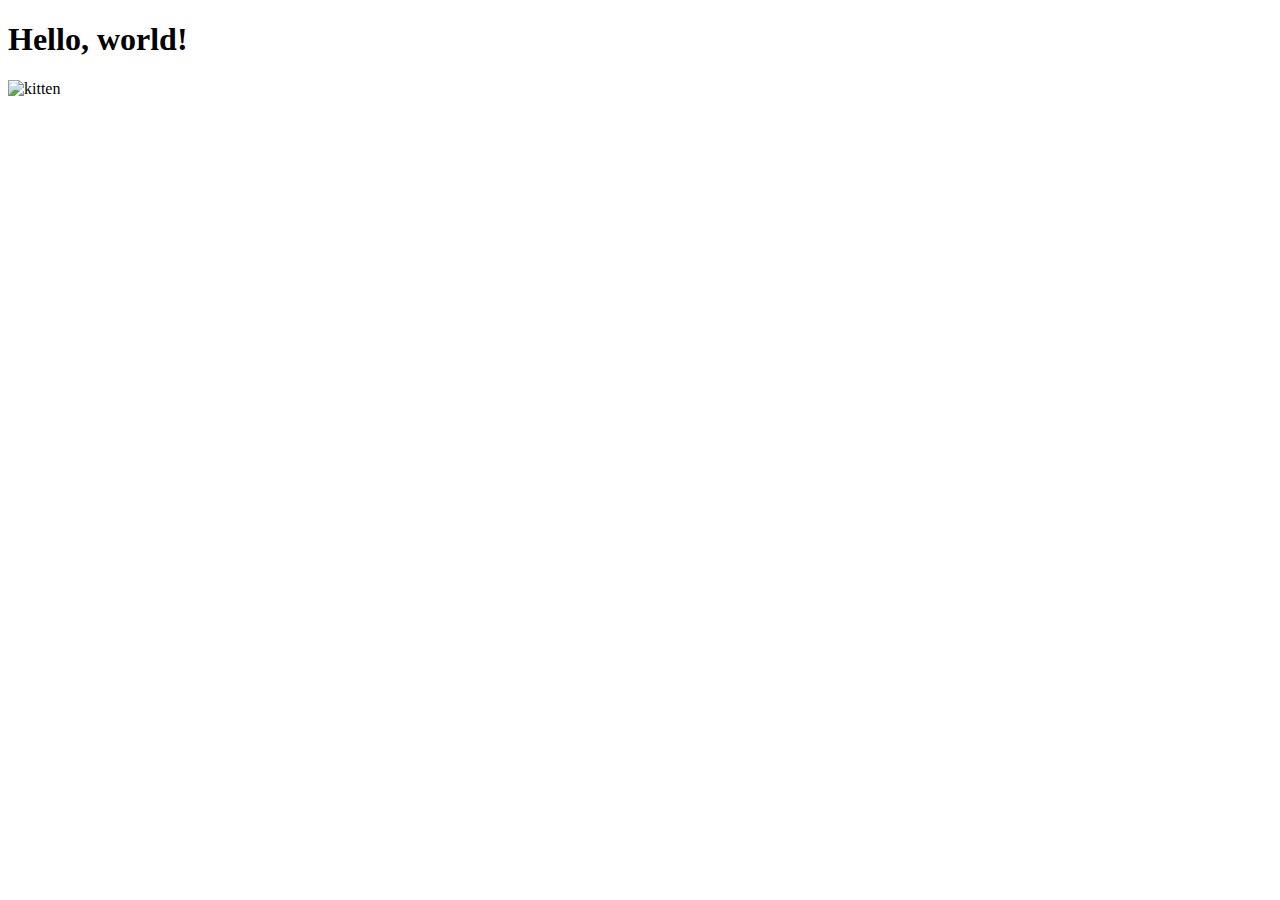
==== bootstrap-w9/index.html @ 6399e85a "Bootstrap Updates" ====
<!doctype html>
<html lang="en">
  <head>
    <!-- Required meta tags -->
    <meta charset="utf-8">
    <meta name="viewport" content="width=device-width, initial-scale=1, shrink-to-fit=no">

    <!-- Bootstrap CSS -->
    <link rel="stylesheet" href="https://stackpath.bootstrapcdn.com/bootstrap/4.5.0/css/bootstrap.min.css" integrity="sha384-9aIt2nRpC12Uk9gS9baDl411NQApFmC26EwAOH8WgZl5MYYxFfc+NcPb1dKGj7Sk" crossorigin="anonymous">

    <title>Hello, world!</title>
  </head>
  <body>
    <h1 class="text-center text-uppercase class=
    font-weight-bold bg-warning text-white">Hello, world!</h1>

    <img src="https://placekitten.com/1026/800" alt="kitten" class="img-fluid mx-auto d-block">

    <!-- Optional JavaScript -->
    <!-- jQuery first, then Popper.js, then Bootstrap JS -->
    <script src="https://code.jquery.com/jquery-3.5.1.slim.min.js" integrity="sha384-DfXdz2htPH0lsSSs5nCTpuj/zy4C+OGpamoFVy38MVBnE+IbbVYUew+OrCXaRkfj" crossorigin="anonymous"></script>
    <script src="https://cdn.jsdelivr.net/npm/popper.js@1.16.0/dist/umd/popper.min.js" integrity="sha384-Q6E9RHvbIyZFJoft+2mJbHaEWldlvI9IOYy5n3zV9zzTtmI3UksdQRVvoxMfooAo" crossorigin="anonymous"></script>
    <script src="https://stackpath.bootstrapcdn.com/bootstrap/4.5.0/js/bootstrap.min.js" integrity="sha384-OgVRvuATP1z7JjHLkuOU7Xw704+h835Lr+6QL9UvYjZE3Ipu6Tp75j7Bh/kR0JKI" crossorigin="anonymous"></script>
  </body>














</html>
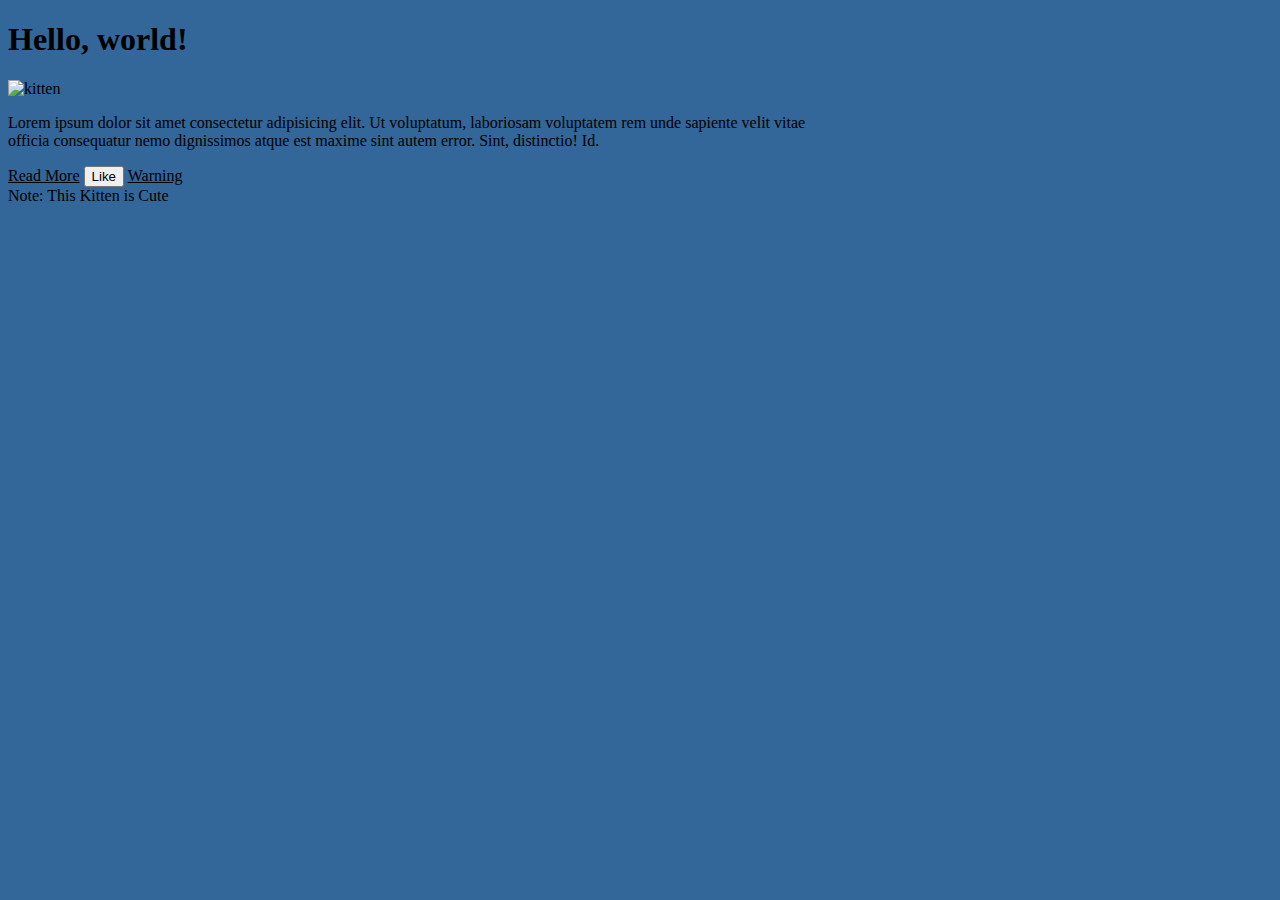
==== commit ef5134ba: "Adding Bootstrap Template with Components" ====
--- a/bootstrap-w9/index.html
+++ b/bootstrap-w9/index.html
@@ -7,7 +7,7 @@
 
     <!-- Bootstrap CSS -->
     <link rel="stylesheet" href="https://stackpath.bootstrapcdn.com/bootstrap/4.5.0/css/bootstrap.min.css" integrity="sha384-9aIt2nRpC12Uk9gS9baDl411NQApFmC26EwAOH8WgZl5MYYxFfc+NcPb1dKGj7Sk" crossorigin="anonymous">
-
+    <link rel="stylesheet" href="styles.css">
     <title>Hello, world!</title>
   </head>
   <body>
@@ -15,6 +15,15 @@
     font-weight-bold bg-warning text-white">Hello, world!</h1>
 
     <img src="https://placekitten.com/1026/800" alt="kitten" class="img-fluid mx-auto d-block">
+    <p class="mx-auto">Lorem ipsum dolor sit amet consectetur adipisicing elit. Ut voluptatum, laboriosam voluptatem rem unde sapiente velit vitae officia consequatur nemo dignissimos atque est maxime sint autem error. Sint, distinctio! Id.</p>
+    <a href="#" class="p-3" class="m-4">Read More</a>
+    <button type="button" class="btn btn-primary">Like</button>
+    <a href="#" class="btn-warning text-uppercase p-3">Warning</a>
+
+    <div class="alert alert-warning m-4 p-4">
+      Note: This Kitten is Cute
+    </div>
+
 
     <!-- Optional JavaScript -->
     <!-- jQuery first, then Popper.js, then Bootstrap JS -->
--- a/bootstrap-w9/styles.css
+++ b/bootstrap-w9/styles.css
@@ -0,0 +1,13 @@
+body {
+    background-color: #336699;
+}
+
+p {
+    background-color: var(--green);
+    max-width: 800px;
+}
+
+a {
+    background-color: var(--dark);
+    color: var(--light);
+}